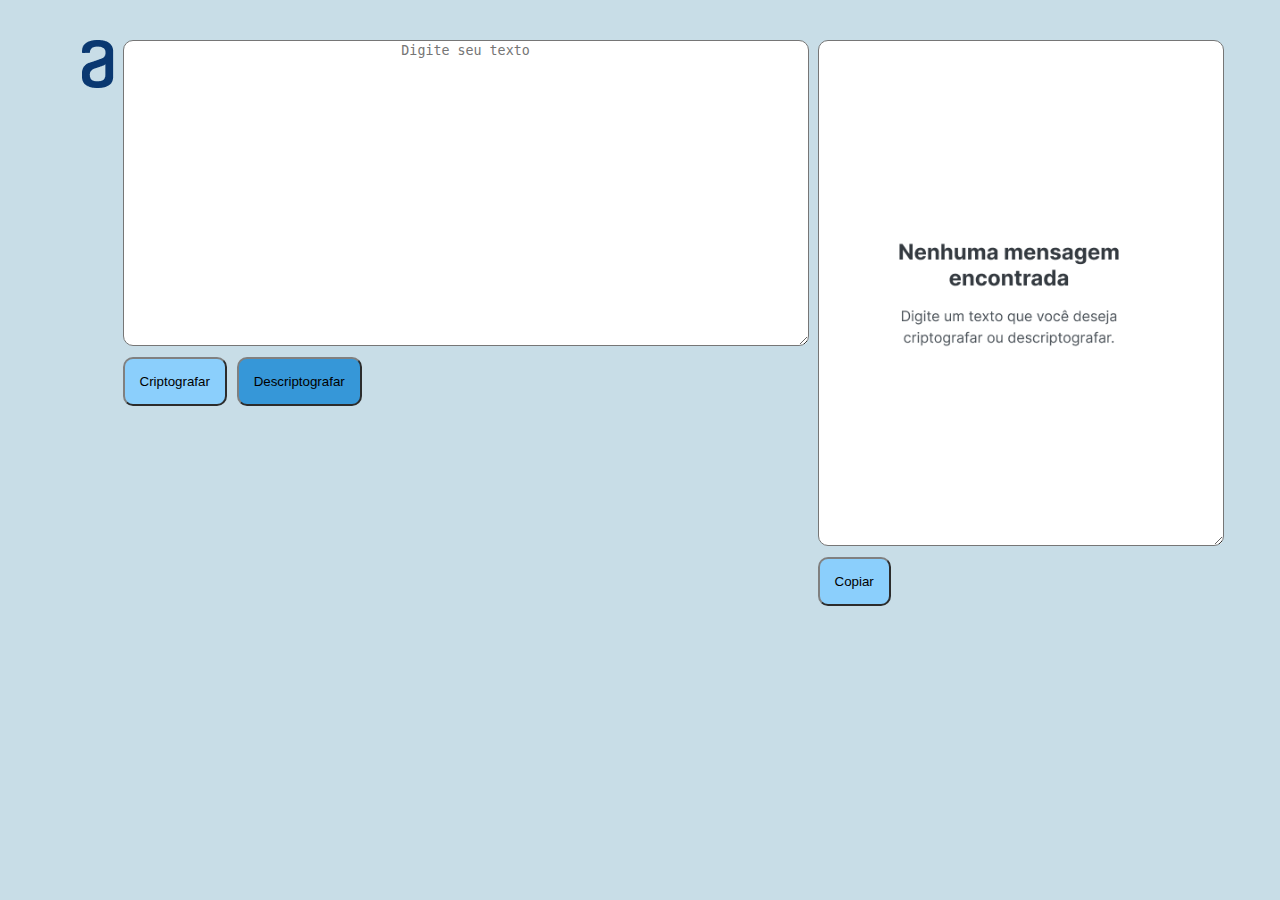
==== index.html @ 7d47eb3d "mudança de nome para css funcionar" ====
<!DOCTYPE html>
<html lang="pt-BR">
<head>
    <meta charset="UTF-8">
    <meta http-equiv="X-UA-Compatible" content="IE=edge">
    <meta name="viewport" content="width=device-width, initial-scale=1.0">
    <title>Decodificador</title>
    <link rel="stylesheet" href="index.css">
</head>
<body> 
     <main> 
        <img src="logo.png" alt="logo da alura">  
        <section class="div-principal">
            <textarea class="input-texto" type="texto" placeholder="Digite seu texto"></textarea>
        <div class="botoes">
            <button class="encriptar" type="submit" onclick="btnEncriptar()">Criptografar</button>
            <button class="desencriptar" type="submit" onclick="btnDesencriptar()">Descriptografar</button>
        
        </div>
        </section>
        
        <section class="mensagem-box">
            <textarea class="mensagem" type="texto"></textarea>
                      
        <div class="div-aparece">
            
            <button class="copiar" onclick="copiar()">Copiar</button>
            </div>

        </section>
    </main>
    <script src="index.js"></script>
</body>
</html>
---- index.css ----
body{
    background-color: #bdd6e2d5;
    font-family: Impact, Haettenschweiler, 'Arial Narrow Bold', sans-serif;
    font-size: 35px;
    position: relative;
    width: 1190px;
    height: 604px;
    left: 70px;
}

img{
    height: 48px;
    width: 31.085588455200195px;
    left: 44px;
    top: 0px;
    border-radius: 0px;
}

main{
    display:flex;
    justify-content: space-around;
    margin-top: 40px;
    margin-right: 40px;
    
}

textarea{
    height: 300px;
    width: 680px;
    left: 240px;
    top: 168px;
    border-radius: 10px;
    text-align: center;
}

.mensagem{
   
    background-image: url("nenhuma_msg.png");
    background-repeat: no-repeat;
    background-position: 40px;
    background-size: 300px;

    height: 500px;
    width: 400px;
    left: 100px;
    border-radius: 10px; 
    top: 40px;

}

button{
    padding: 15px;
    border-radius: 10px;
    border-color: grey;
    background-color: rgba(127, 204, 255, 0.849);
   
}
.desencriptar{
    background-color: rgba(27, 138, 212, 0.849);
}

.mensagem-box img{
    position: absolute;
    height: 320px;
    width: 200px;
    left: 850px;
    top: 60px;
    border-radius: 0px;

}

.mensagem-box .imgtexto{
    width: 200px;
    height: 70px;
    top: 375px;
    text-align: center;
}
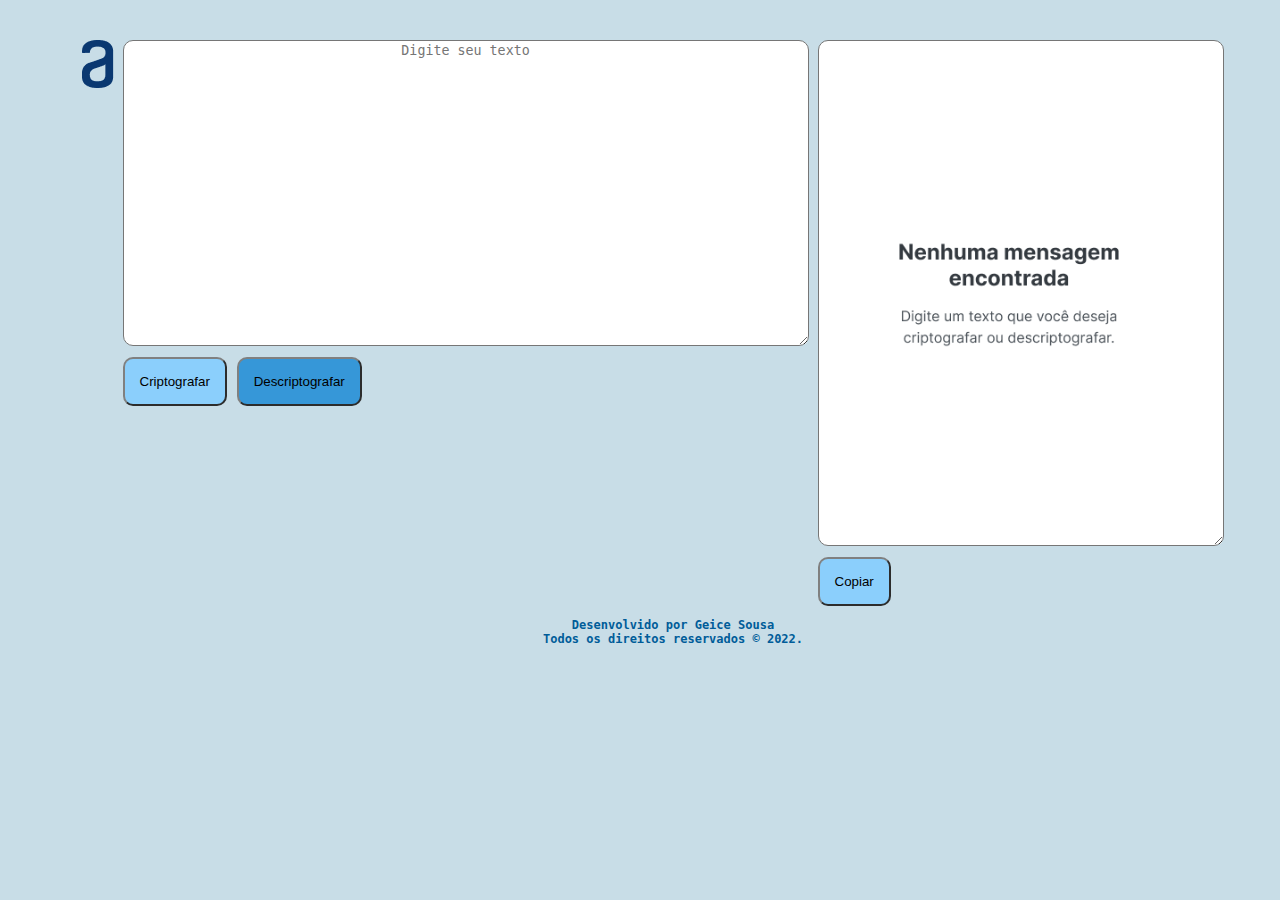
==== commit a7627c66: "atualizações" ====
--- a/index.html
+++ b/index.html
@@ -29,6 +29,12 @@
 
         </section>
     </main>
+
+    <footer>
+       <p>Desenvolvido por <a href="https://github.com/Geice-Sousa" target="_blanc">Geice Sousa</a>
+        <br>Todos os direitos reservados &copy; 2022. </p>
+    </footer>
+
     <script src="index.js"></script>
 </body>
 </html>--- a/index.css
+++ b/index.css
@@ -34,7 +34,6 @@
 }
 
 .mensagem{
-   
     background-image: url("nenhuma_msg.png");
     background-repeat: no-repeat;
     background-position: 40px;
@@ -45,7 +44,6 @@
     left: 100px;
     border-radius: 10px; 
     top: 40px;
-
 }
 
 button{
@@ -53,8 +51,8 @@
     border-radius: 10px;
     border-color: grey;
     background-color: rgba(127, 204, 255, 0.849);
-   
 }
+
 .desencriptar{
     background-color: rgba(27, 138, 212, 0.849);
 }
@@ -66,7 +64,6 @@
     left: 850px;
     top: 60px;
     border-radius: 0px;
-
 }
 
 .mensagem-box .imgtexto{
@@ -76,3 +73,18 @@
     text-align: center;
 }
 
+footer{
+    text-align: center;
+    font-family:monospace;
+    font-size: 12px;
+    font-weight: bolder;
+    vertical-align: text-bottom;
+    color: rgb(0, 92, 153);
+
+}
+
+a{
+    text-decoration: none;
+    color: rgb(0, 92, 153);
+
+}